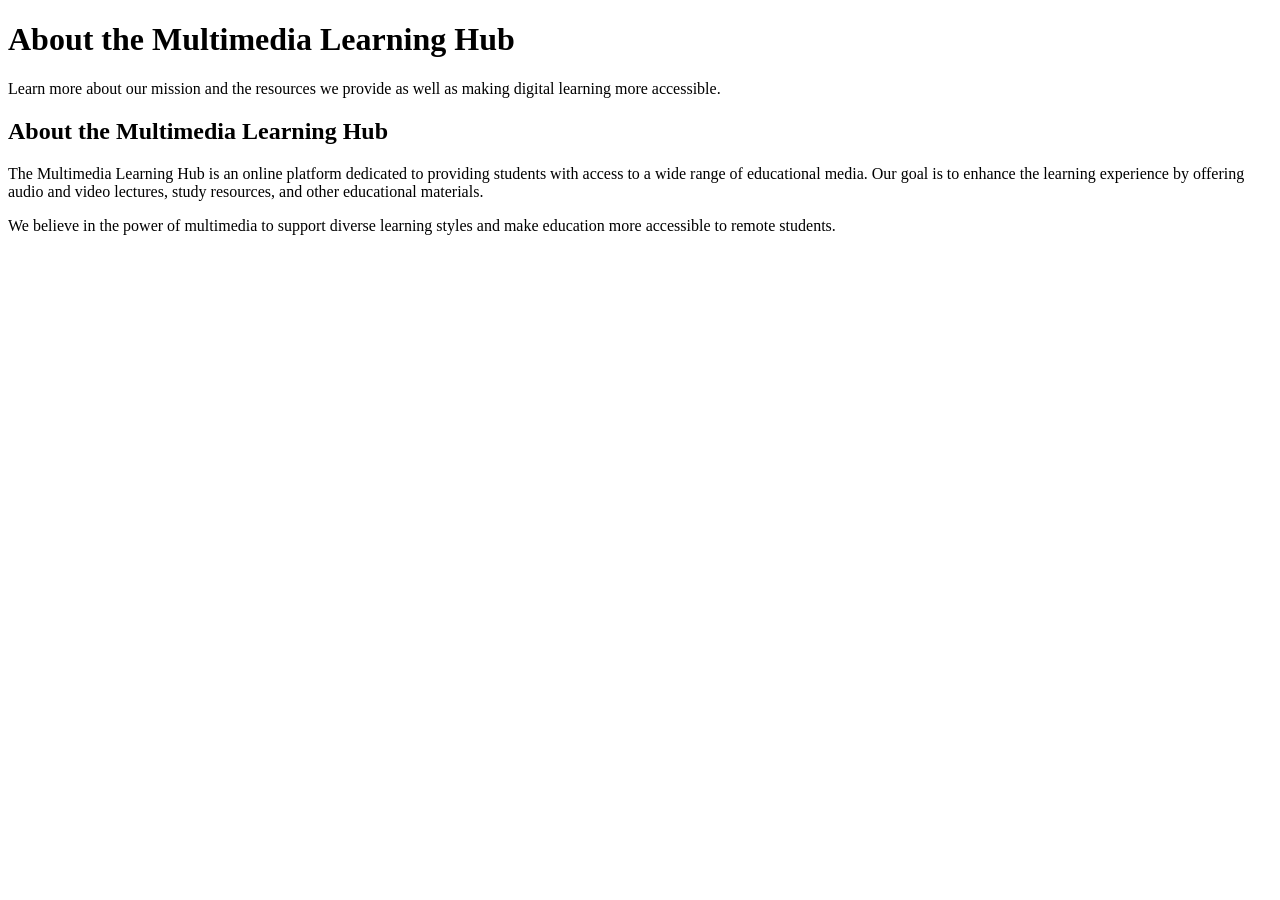
==== about.html @ d74b1de4 "Rename About.html to about.html" ====
<!DOCTYPE html>
<html lang="en">
<head>
    <meta charset="UTF-8">
    <meta name="viewport" content="width=device-width, initial-scale=1.0">
    <title>About</title>
    <link rel="stylesheet" href="css/style.css">    
</head>
<body class="about-page">
    <header class="about-header">
        <h1>About the Multimedia Learning Hub</h1>
        <p>Learn more about our mission and the resources we provide as well as making digital learning more accessible.</p>
    </header>
    <section>
        <h2>About the Multimedia Learning Hub</h2>
        <p>
            The Multimedia Learning Hub is an online platform dedicated to providing
            students with access to a wide range of educational media. Our goal is to
            enhance the learning experience by offering audio and video lectures,
            study resources, and other educational materials.
        </p>
        <p>
            We believe in the power of multimedia to support diverse learning styles
            and make education more accessible to remote students.
        </p>
    </section>
</body>
</html>
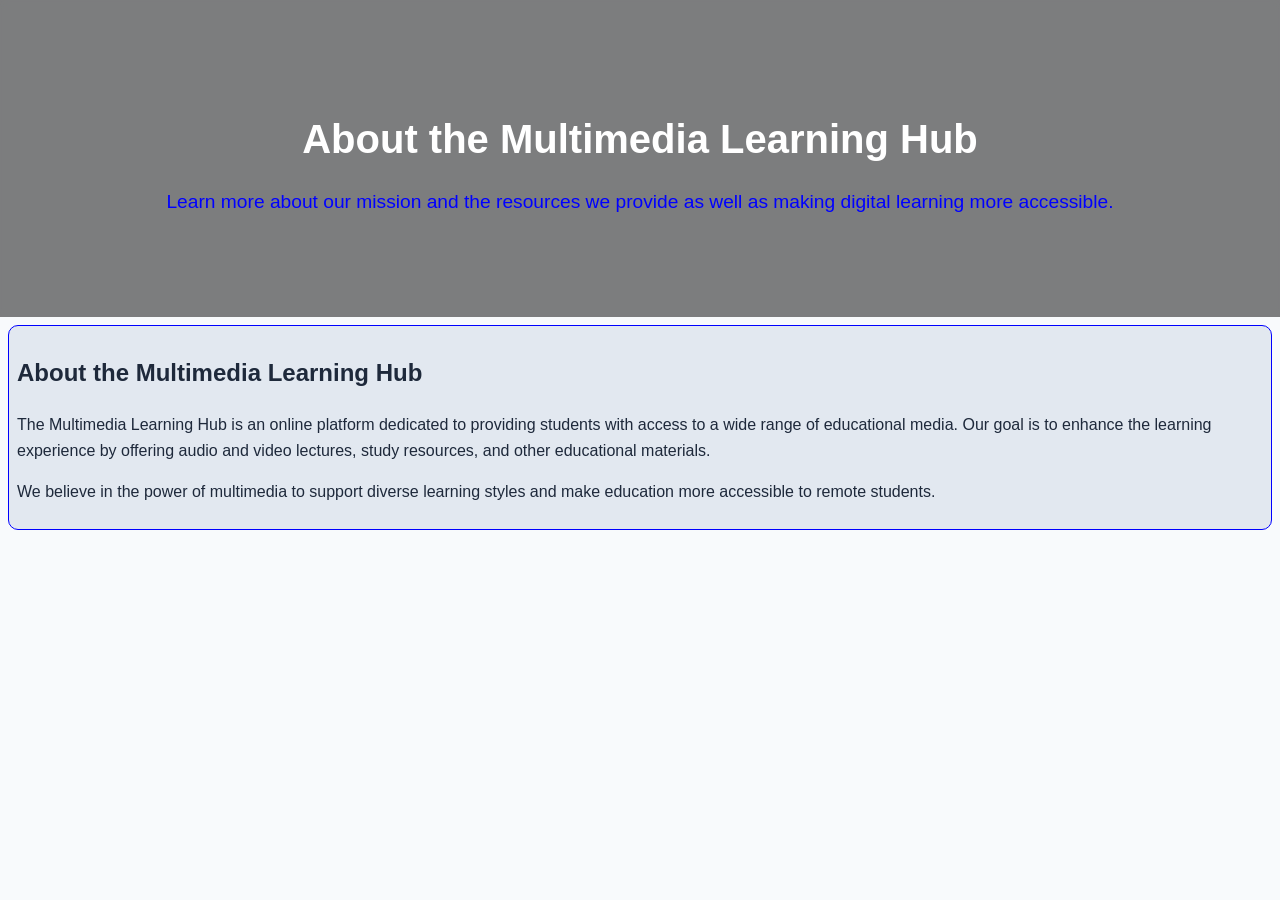
==== commit e29d4159: "Fix HTML formatting and stylesheet link" ====
--- a/about.html
+++ b/about.html
@@ -4,7 +4,7 @@
     <meta charset="UTF-8">
     <meta name="viewport" content="width=device-width, initial-scale=1.0">
     <title>About</title>
-    <link rel="stylesheet" href="css/style.css">    
+    <link rel="stylesheet" href="style.css">    
 </head>
 <body class="about-page">
     <header class="about-header">
--- a/style.css
+++ b/style.css
@@ -0,0 +1,110 @@
+body{
+    background-color: #ff0000;
+}
+*{
+    box-sizing:border-box;
+}
+body{
+    margin:0;
+    font-family:Arial, Helvetica, sans-serif;
+    background-color: #f8fafc;
+    color: #1e293b;
+    line-height: 1.6;
+}
+header{
+    background-color: #e2e8f0;
+    padding: 1rem;
+    text-align: center;
+    color:#0000ff;
+}
+nav{
+    background-color: #0000ff;
+    text-align: center;
+    padding: 0.5rem;
+}
+nav a{
+    color: #ffffff;
+    text-decoration: none;
+    margin: 0 1rem;
+    font-size: 1.2rem;
+}
+nav a:hover{
+    text-decoration: underline;
+    color: #ff0000;
+}
+main{
+    padding: 2rem;
+    max-width: 900px;
+    margin:auto;
+    text-align: center;
+}
+section{
+    background-color: #0000ff;
+    margin: 0.4rem;
+}
+section{
+    background-color: #e2e8f0;
+    margin: 0.5em;
+    padding: 0.5rem;
+    border:1px solid #0000ff;
+    border-radius: 10px;
+}
+h1 {
+    font-size: 2.5rem;
+    margin-bottom: 1rem;
+}
+header p{
+    font-size: 1.2rem;
+    margin-top: 0.5rem;
+    color: #0000ff;
+}
+header img{
+    width: 100%;
+    height: 300px;
+    object-fit: cover;
+}
+.home-header {
+    background-image: url("../images/Main page.jpg");
+    background-size: cover;
+    background-position: center;
+    padding: 5rem 1rem;
+    text-align: center;
+    color: #ffffff;
+}
+.audio-header {
+    background-image: url("../images/audio.jpg");
+    background-size: cover;
+    background-position: center;
+    padding: 5rem 1rem;
+    text-align: center;
+    color: #ffffff;
+}
+.video-header {
+    background-image: url("../images/video.jpg");
+    background-size: cover;
+    background-position: center;
+    padding: 5rem 1rem;
+    text-align: center;
+    color: #ffffff;
+}
+.resources-header {
+    background-image: url("../images/resource.jpg");
+    background-size: cover;
+    background-position: center;
+    padding: 5rem 1rem;
+    text-align: center;
+    color: #ffffff;
+}
+body.about-page {
+    background-image: url("../images/About.jpg");
+    background-size: cover;
+    background-position: center;
+    background-attachment: fixed;
+}
+header.about-header {
+    background-color: rgba(0, 0, 0, 0.5);
+    padding: 5rem 1rem;
+    text-align: center;
+    color: #ffffff;
+    backdrop-filter: blur(4px);
+}
